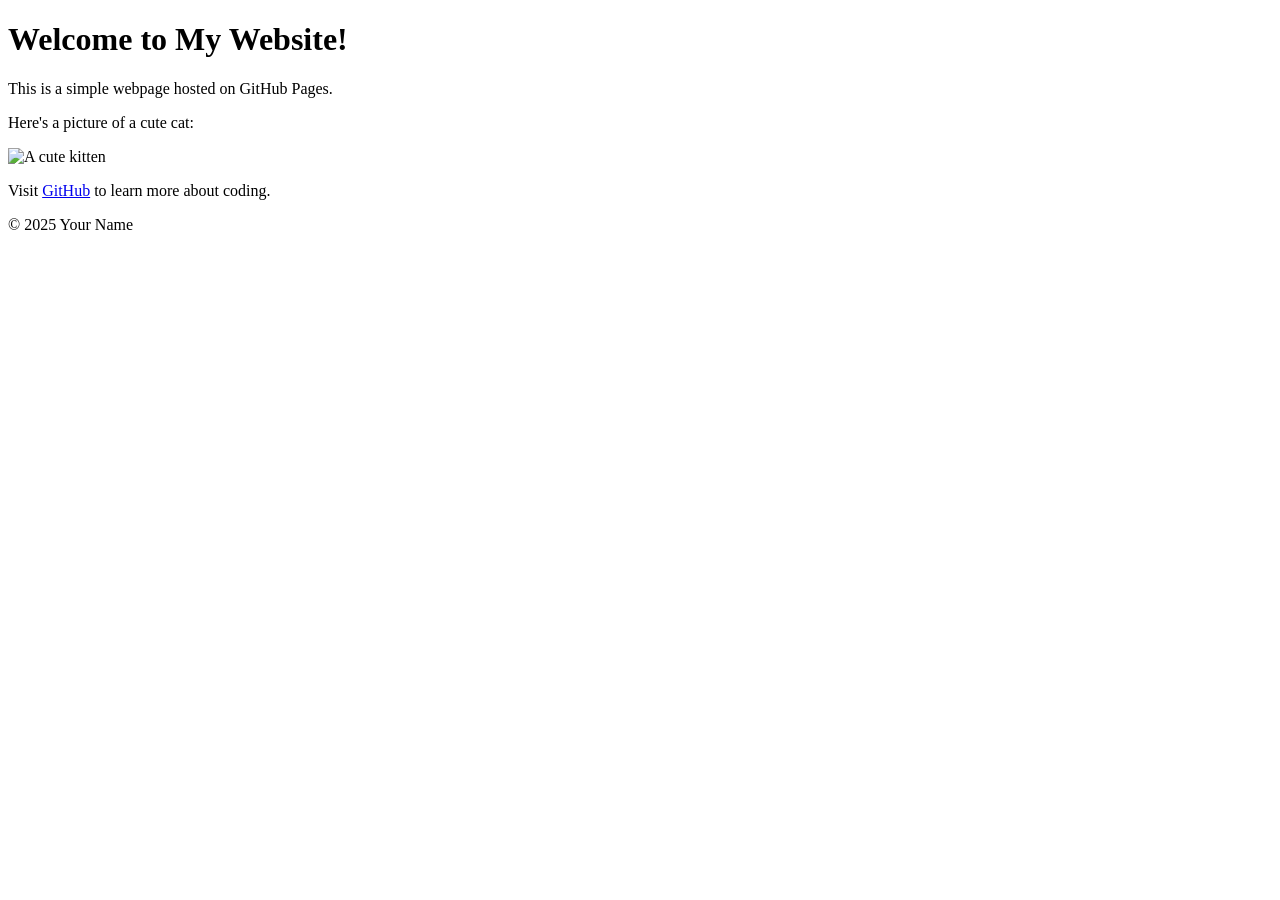
==== index.html @ 1c62185b "Firstcommit" ====
<!DOCTYPE html>

<html lang="en">

<head>

<meta charset="UTF-8">

<meta name="viewport" content="width=device-width, initial-scale=1.0">

<title>My First GitHub Page</title>

</head>

<body>

<header>

<h1>Welcome to My Website!</h1>

</header>


<main>

<p>This is a simple webpage hosted on GitHub Pages.</p>

<p>Here's a picture of a cute cat:</p>

<img src="https://placekitten.com/200/300" alt="A cute kitten">


<p>Visit <a href="https://github.com">GitHub</a> to learn more about coding.</p>

</main>


<footer>

<p>&copy; 2025 Your Name</p>

</footer>


</body>

</html>
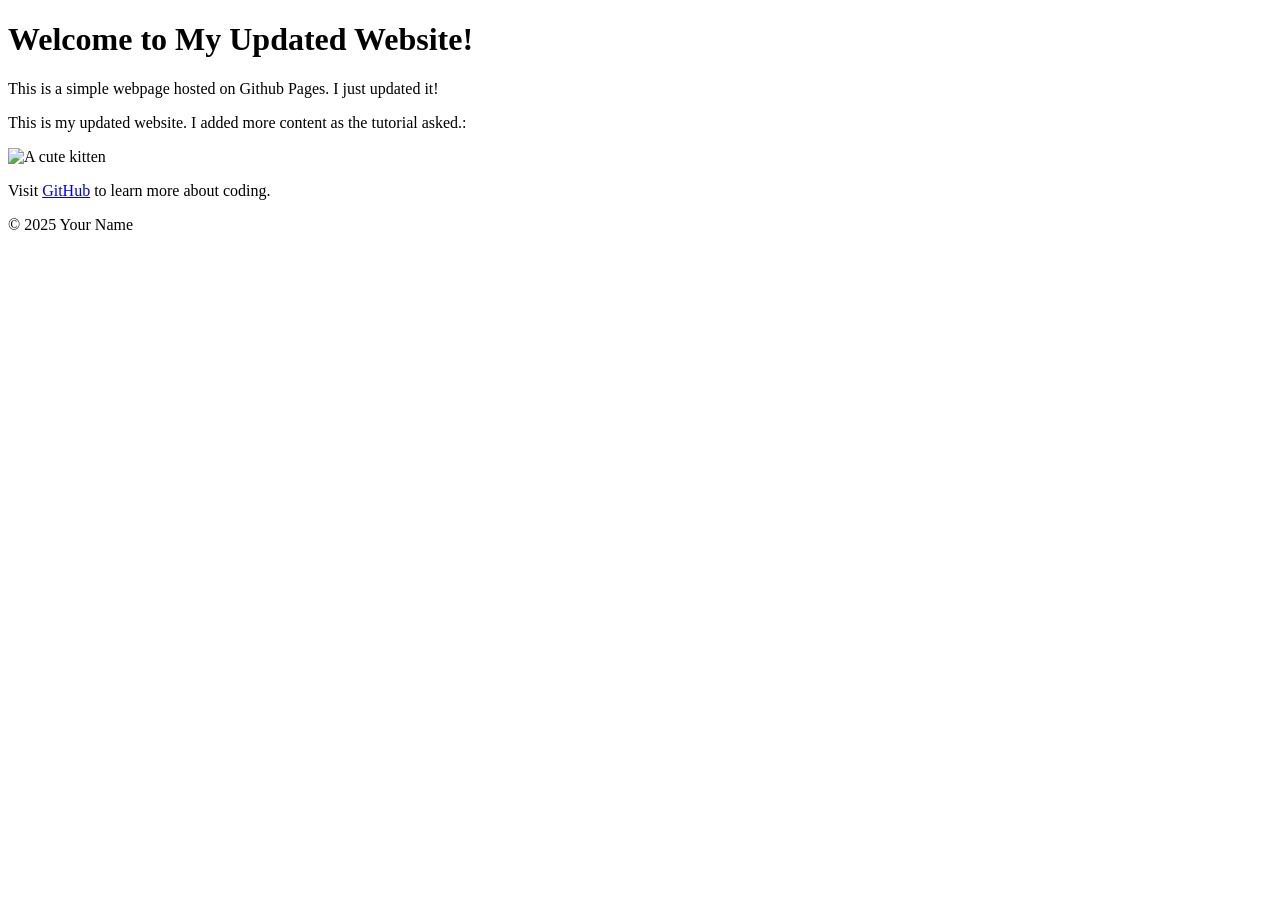
==== commit 50ca8d49: "Updated content" ====
--- a/index.html
+++ b/index.html
@@ -16,18 +16,18 @@
 
 <header>
 
-<h1>Welcome to My Website!</h1>
+<h1>Welcome to My Updated Website!</h1>
 
 </header>
 
 
 <main>
 
-<p>This is a simple webpage hosted on GitHub Pages.</p>
+<p>This is a simple webpage hosted on Github Pages. I just updated it!</p>
 
-<p>Here's a picture of a cute cat:</p>
+<p>This is my updated website. I added more content as the tutorial asked.:</p>
 
-<img src="https://placekitten.com/200/300" alt="A cute kitten">
+<img src="https://placekitten.com/300/200" alt="A cute kitten">
 
 
 <p>Visit <a href="https://github.com">GitHub</a> to learn more about coding.</p>
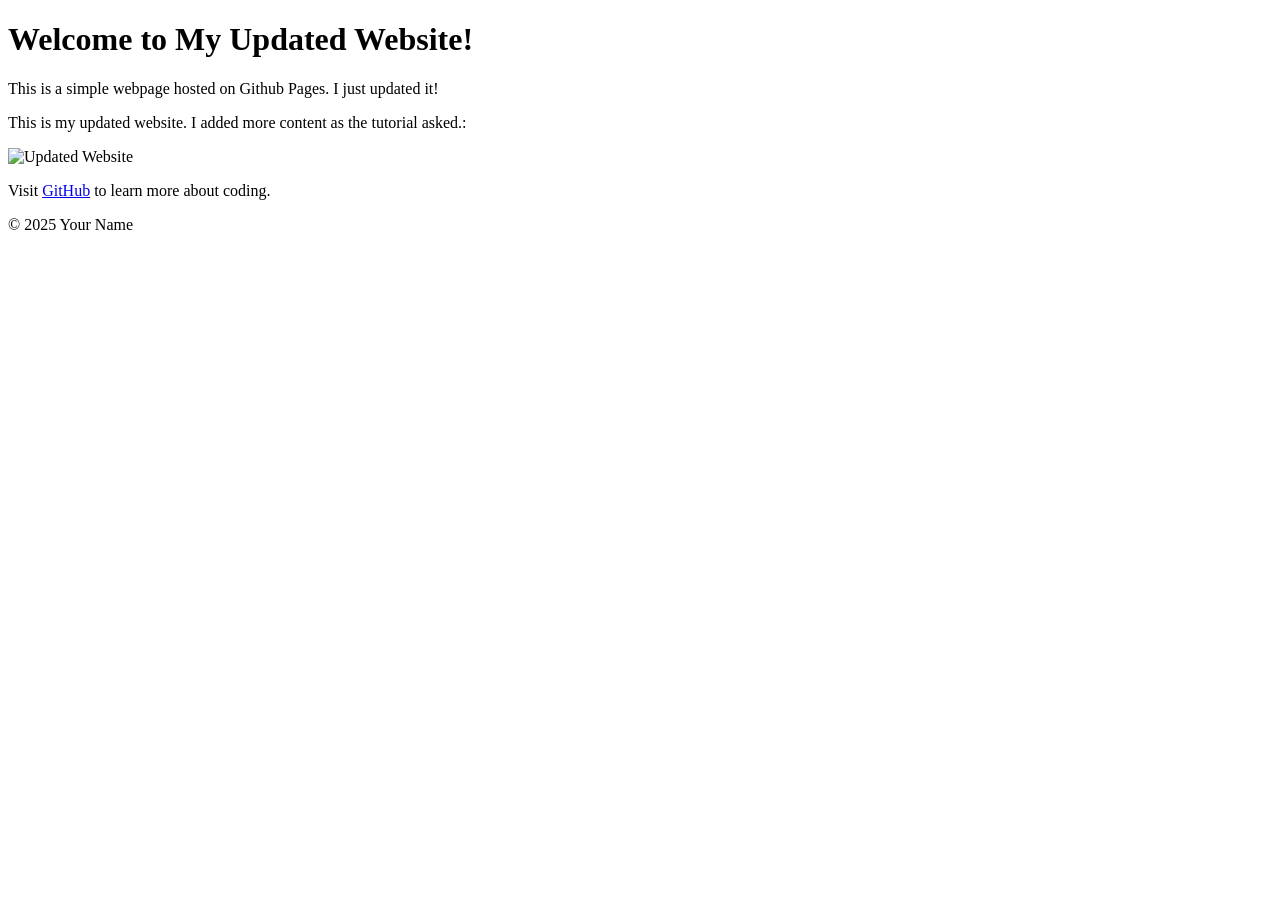
==== commit 4a177899: "Updated content" ====
--- a/index.html
+++ b/index.html
@@ -27,7 +27,7 @@
 
 <p>This is my updated website. I added more content as the tutorial asked.:</p>
 
-<img src="https://placekitten.com/300/200" alt="A cute kitten">
+<img src="New Update" alt="Updated Website">
 
 
 <p>Visit <a href="https://github.com">GitHub</a> to learn more about coding.</p>
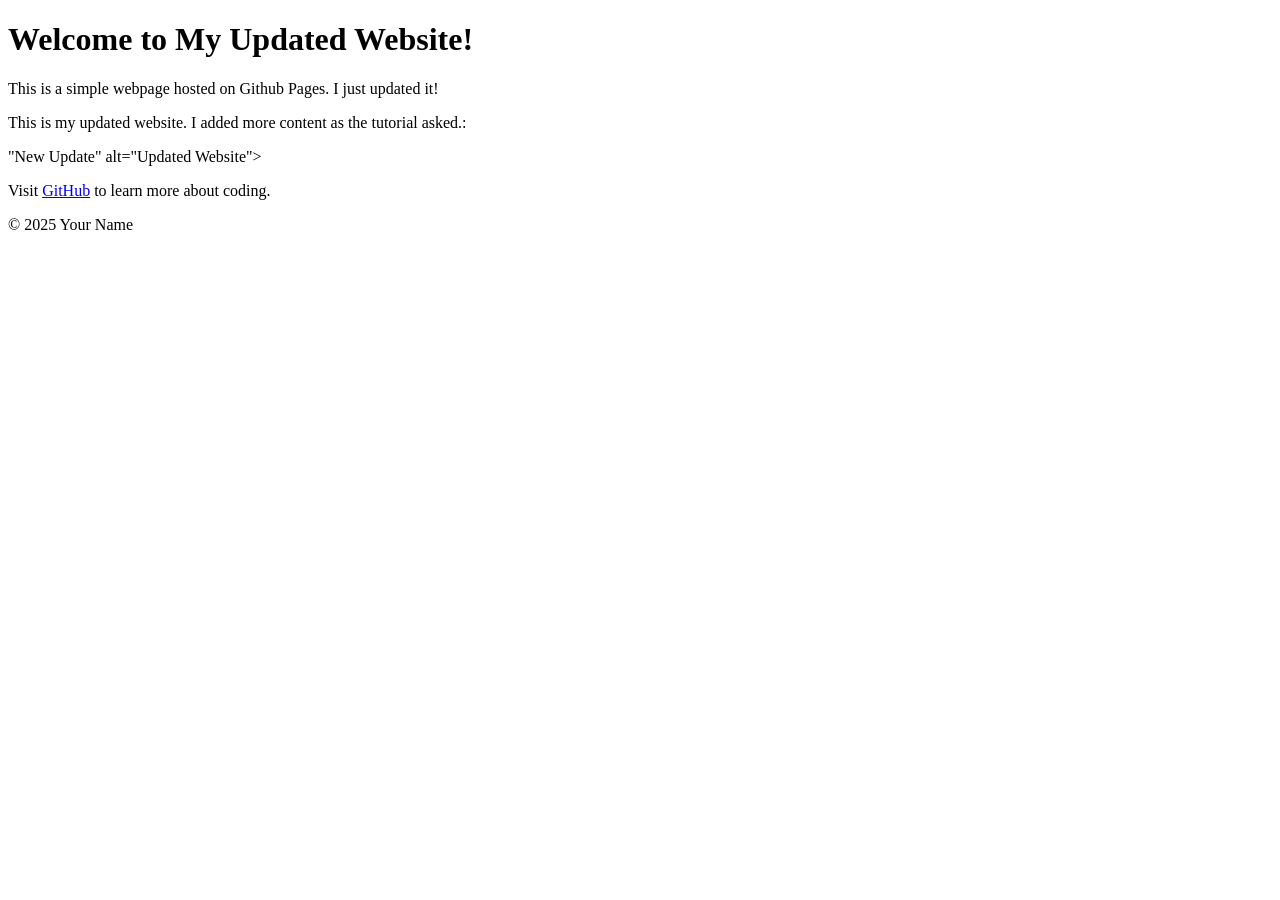
==== commit dbc6cb19: "Removed image" ====
--- a/index.html
+++ b/index.html
@@ -27,7 +27,7 @@
 
 <p>This is my updated website. I added more content as the tutorial asked.:</p>
 
-<img src="New Update" alt="Updated Website">
+"New Update" alt="Updated Website">
 
 
 <p>Visit <a href="https://github.com">GitHub</a> to learn more about coding.</p>
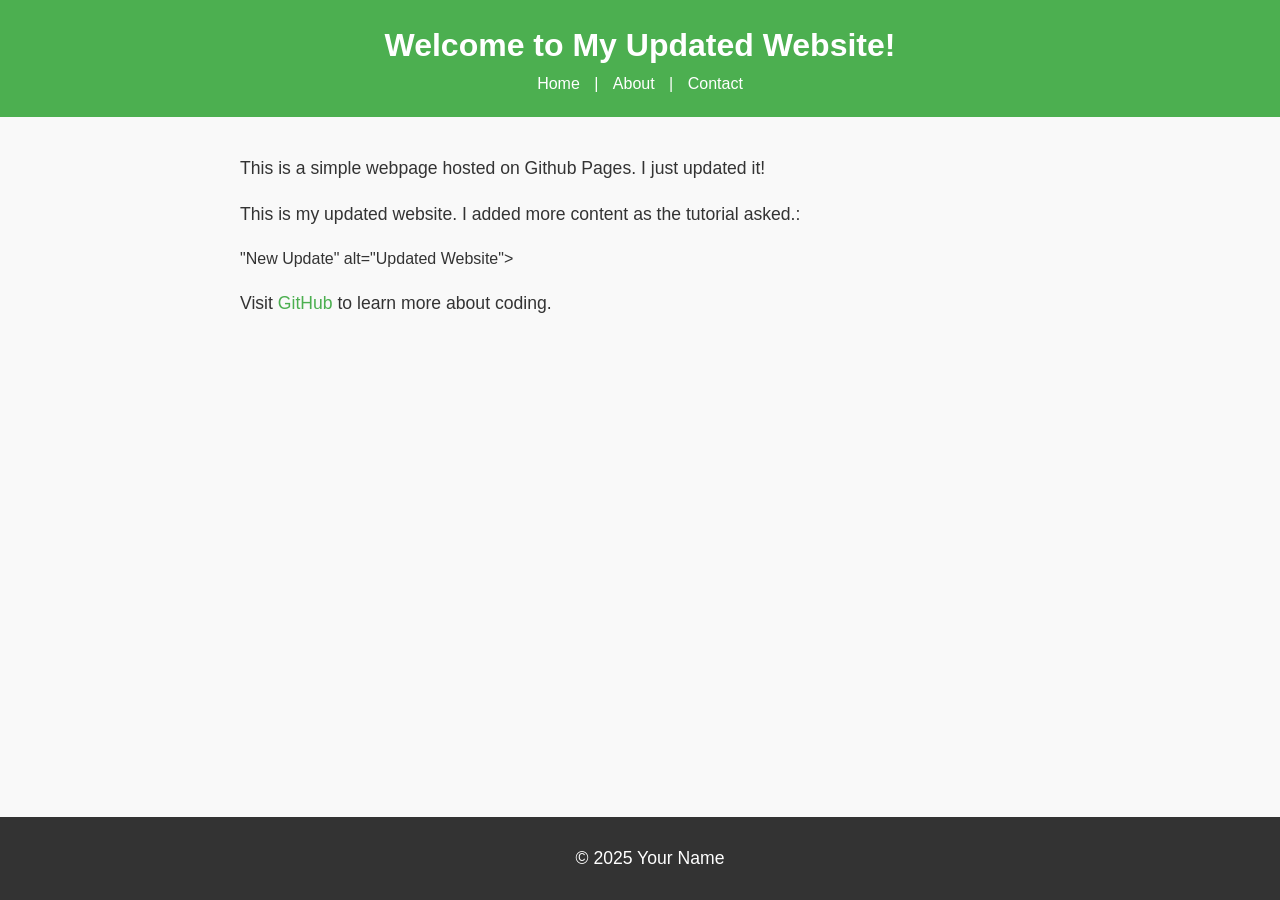
==== commit bc1c4c10: "Added CSS3 styling to the website" ====
--- a/index.html
+++ b/index.html
@@ -9,7 +9,7 @@
 <meta name="viewport" content="width=device-width, initial-scale=1.0">
 
 <title>My First GitHub Page</title>
-
+<link rel="stylesheet" href="styles.css">
 </head>
 
 <body>
@@ -17,6 +17,15 @@
 <header>
 
 <h1>Welcome to My Updated Website!</h1>
+<nav>
+
+<a href="index.html">Home</a> |
+
+<a href="about.html">About</a> |
+
+<a href="contact.html">Contact</a>
+
+</nav>
 
 </header>
 
--- a/styles.css
+++ b/styles.css
@@ -0,0 +1,125 @@
+body {
+
+font-family: Arial, sans-serif;
+
+color: #333;
+
+background-color: #f9f9f9;
+
+margin: 0;
+
+padding: 0;
+
+line-height: 1.6;
+
+}
+header {
+
+background-color: #4CAF50;
+
+color: white;
+
+padding: 20px;
+
+text-align: center;
+
+}
+
+
+header h1 {
+
+margin: 0;
+
+}
+
+
+nav a {
+
+color: white;
+
+text-decoration: none;
+
+margin: 0 10px;
+
+}
+
+
+nav a:hover {
+
+text-decoration: underline;
+
+}
+main {
+
+padding: 20px;
+
+max-width: 800px;
+
+margin: 0 auto;
+
+}
+
+
+main img {
+
+max-width: 100%;
+
+height: auto;
+
+display: block;
+
+margin: 20px 0;
+
+}
+footer {
+
+background-color: #333;
+
+color: white;
+
+text-align: center;
+
+padding: 10px;
+
+position: fixed;
+
+bottom: 0;
+
+width: 100%;
+
+}
+p {
+
+font-size: 1.1em;
+
+}
+
+
+a {
+
+color: #4CAF50;
+
+text-decoration: none;
+
+}
+
+
+a:hover {
+
+text-decoration: underline;
+
+}
+img {
+
+border: 5px solid #4CAF50;
+
+border-radius: 10px;
+
+}
+main a[href^="mailto:"] {
+
+color: #ff5722;
+
+font-weight: bold;
+
+}
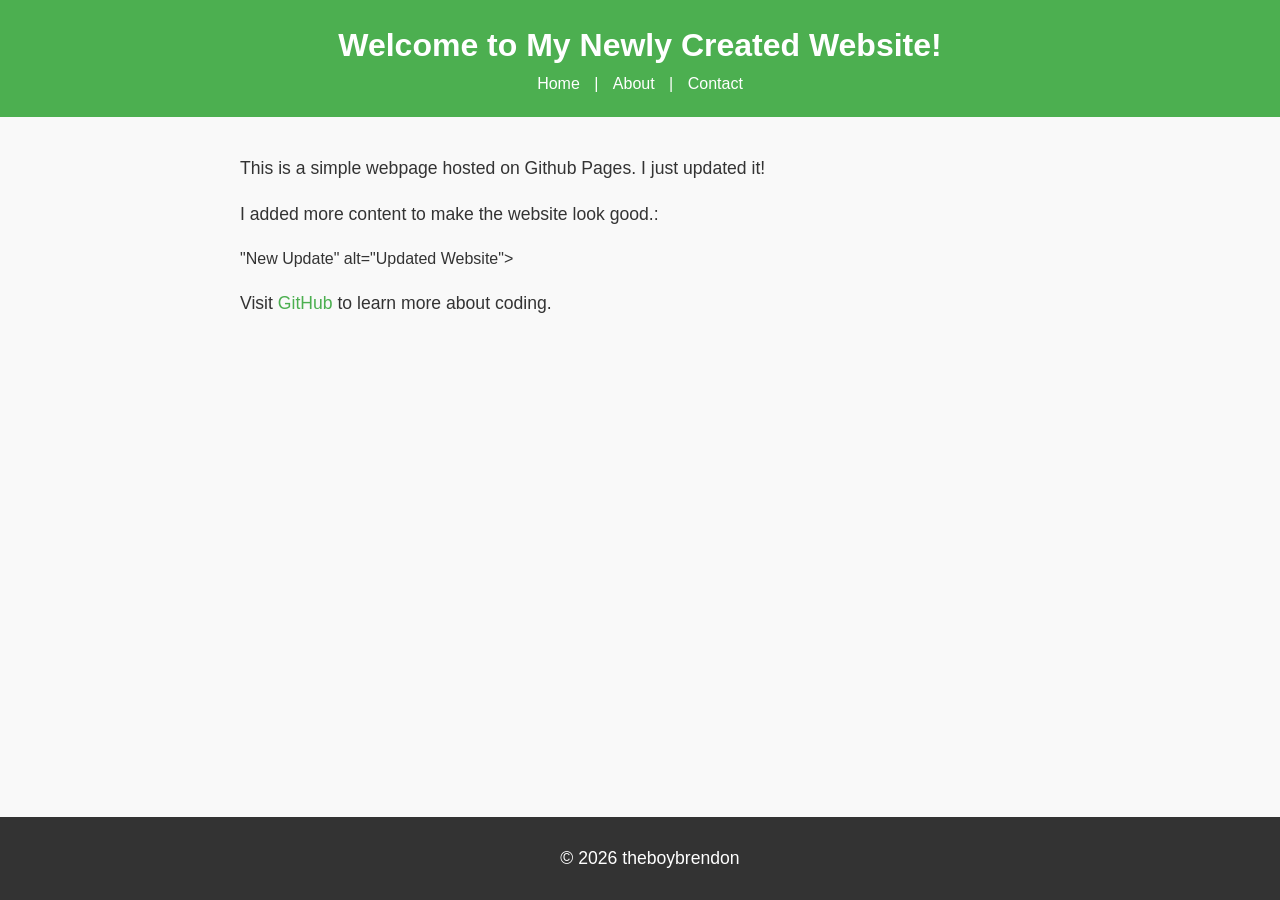
==== commit d2060476: "Updated content" ====
--- a/index.html
+++ b/index.html
@@ -16,7 +16,7 @@
 
 <header>
 
-<h1>Welcome to My Updated Website!</h1>
+<h1>Welcome to My  Newly Created Website!</h1>
 <nav>
 
 <a href="index.html">Home</a> |
@@ -34,7 +34,7 @@
 
 <p>This is a simple webpage hosted on Github Pages. I just updated it!</p>
 
-<p>This is my updated website. I added more content as the tutorial asked.:</p>
+<p>I added more content to make the website look good.:</p>
 
 "New Update" alt="Updated Website">
 
@@ -46,11 +46,11 @@
 
 <footer>
 
-<p>&copy; 2025 Your Name</p>
+<p>&copy; 2026 theboybrendon</p>
 
 </footer>
 
 
-</body>
+</body><section></section>
 
 </html>
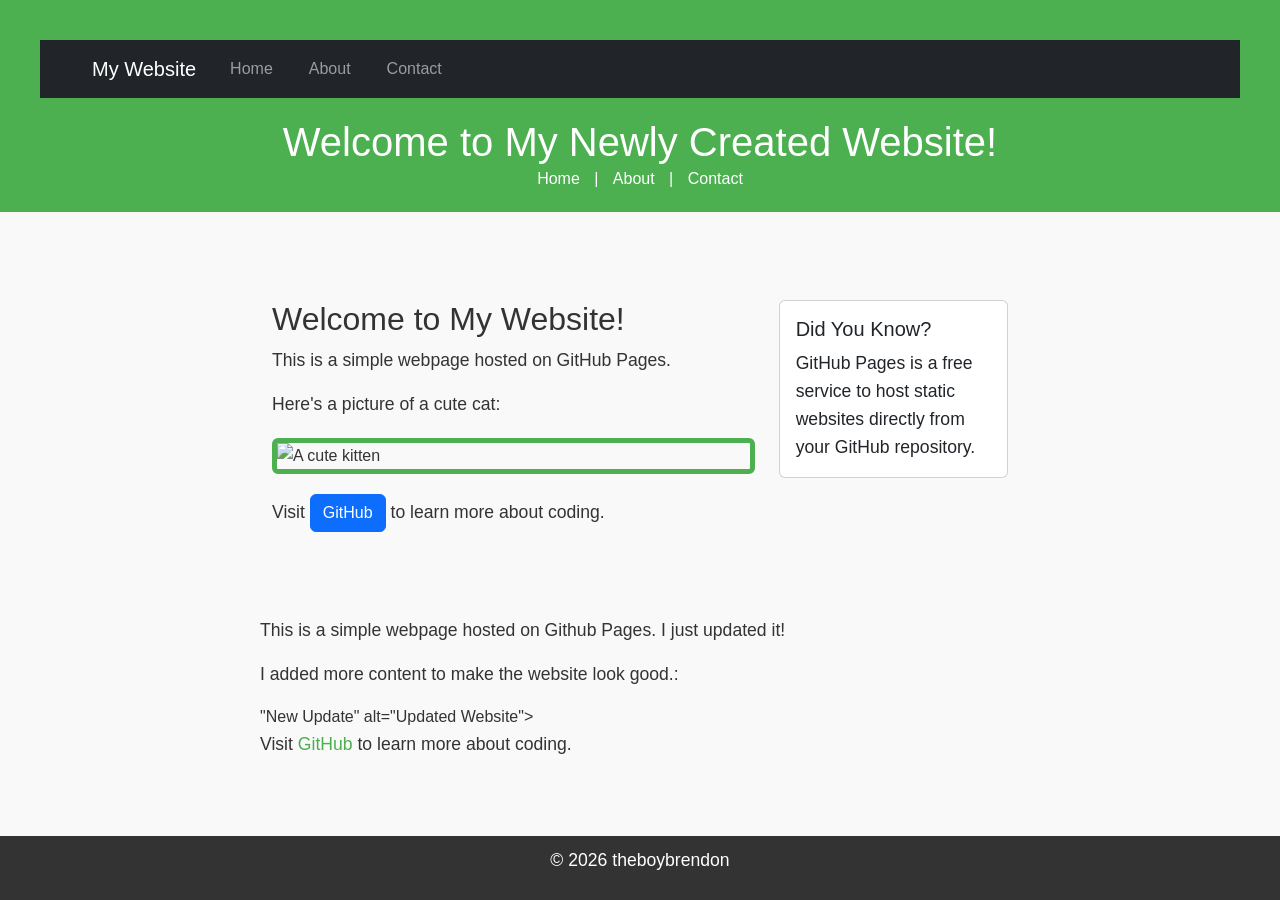
==== commit 2df89836: "Added Bootstrap famework for styling and layout" ====
--- a/index.html
+++ b/index.html
@@ -3,6 +3,9 @@
 <html lang="en">
 
 <head>
+    <!-- Bootstrap CSS -->
+
+<link href="https://cdn.jsdelivr.net/npm/bootstrap@5.3.0/dist/css/bootstrap.min.css" rel="stylesheet">
 
 <meta charset="UTF-8">
 
@@ -15,6 +18,51 @@
 <body>
 
 <header>
+    <header>
+
+<nav class="navbar navbar-expand-lg navbar-dark bg-dark">
+
+<div class="container">
+
+<a class="navbar-brand" href="index.html">My Website</a>
+
+<button class="navbar-toggler" type="button" data-bs-toggle="collapse" data-bs-target="#navbarNav">
+
+<span class="navbar-toggler-icon"></span>
+
+</button>
+
+<div class="collapse navbar-collapse" id="navbarNav">
+
+<ul class="navbar-nav">
+
+<li class="nav-item">
+
+<a class="nav-link" href="index.html">Home</a>
+
+</li>
+
+<li class="nav-item">
+
+<a class="nav-link" href="about.html">About</a>
+
+</li>
+
+<li class="nav-item">
+
+<a class="nav-link" href="contact.html">Contact</a>
+
+</li>
+
+</ul>
+
+</div>
+
+</div>
+
+</nav>
+
+</header>
 
 <h1>Welcome to My  Newly Created Website!</h1>
 <nav>
@@ -31,6 +79,43 @@
 
 
 <main>
+    <main class="container my-5">
+
+<div class="row">
+
+<div class="col-md-8">
+
+<h2>Welcome to My Website!</h2>
+
+<p>This is a simple webpage hosted on GitHub Pages.</p>
+
+<p>Here's a picture of a cute cat:</p>
+
+<img src="https://placekitten.com/200/300" alt="A cute kitten" class="img-fluid rounded">
+
+<p class="mt-3">Visit <a href="https://github.com" class="btn btn-primary">GitHub</a> to learn more about coding.</p>
+
+</div>
+
+<div class="col-md-4">
+
+<div class="card">
+
+<div class="card-body">
+
+<h5 class="card-title">Did You Know?</h5>
+
+<p class="card-text">GitHub Pages is a free service to host static websites directly from your GitHub repository.</p>
+
+</div>
+
+</div>
+
+</div>
+
+</div>
+
+</main>
 
 <p>This is a simple webpage hosted on Github Pages. I just updated it!</p>
 
@@ -50,7 +135,11 @@
 
 </footer>
 
+<!-- Bootstrap JS and dependencies -->
 
+<script src="https://cdn.jsdelivr.net/npm/@popperjs/core@2.11.6/dist/umd/popper.min.js"></script>
+
+<script src="https://cdn.jsdelivr.net/npm/bootstrap@5.3.0/dist/js/bootstrap.min.js"></script>
 </body><section></section>
 
 </html>
